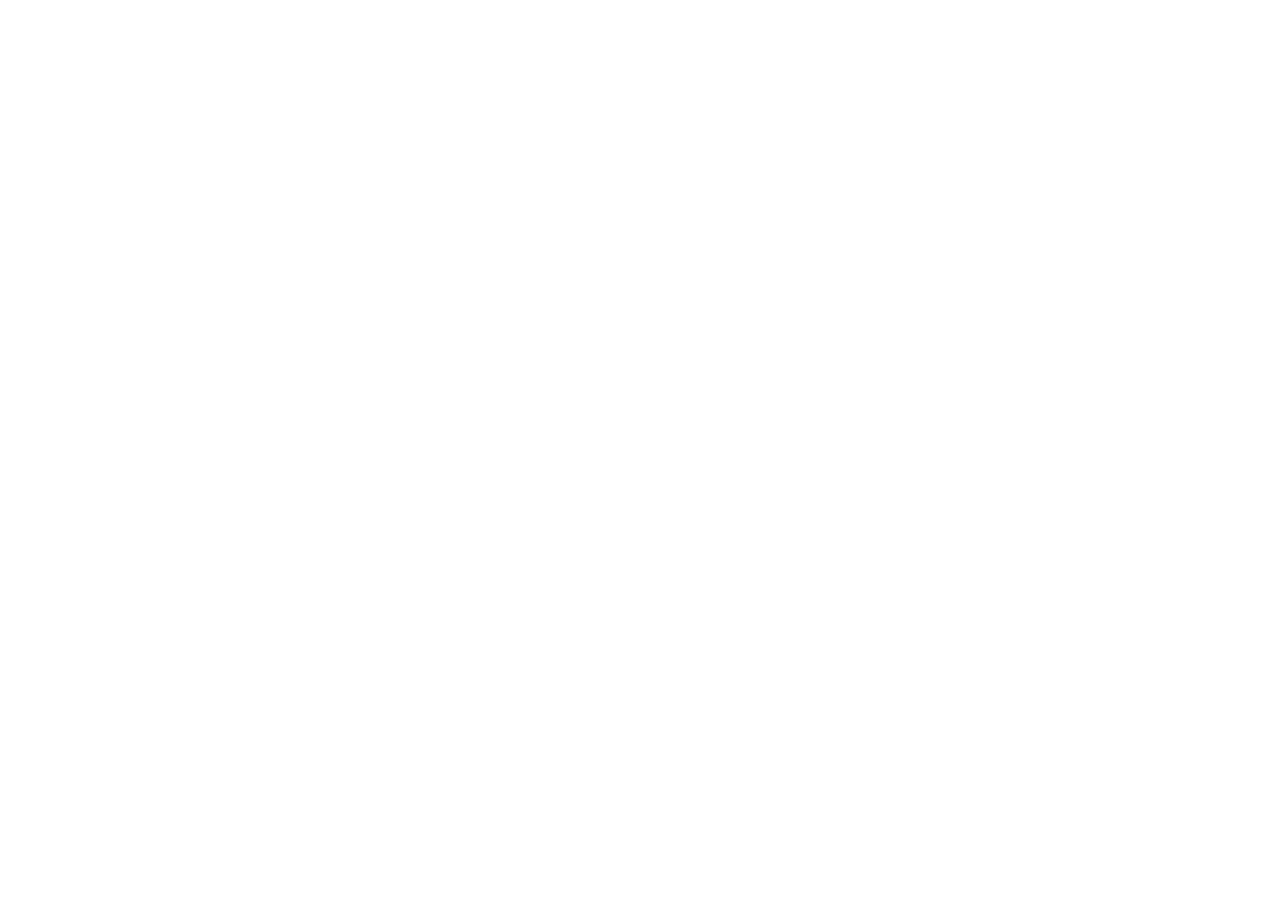
==== online-zoo/index.html @ d11ce0bd "init: start tast" ====
<!DOCTYPE html>
<html lang="en">
<head>
    <meta charset="UTF-8">
    <meta http-equiv="X-UA-Compatible" content="IE=edge">
    <meta name="viewport" content="width=device-width, initial-scale=1.0">
    <title>Document</title>
</head>
<body>
    
</body>
</html>
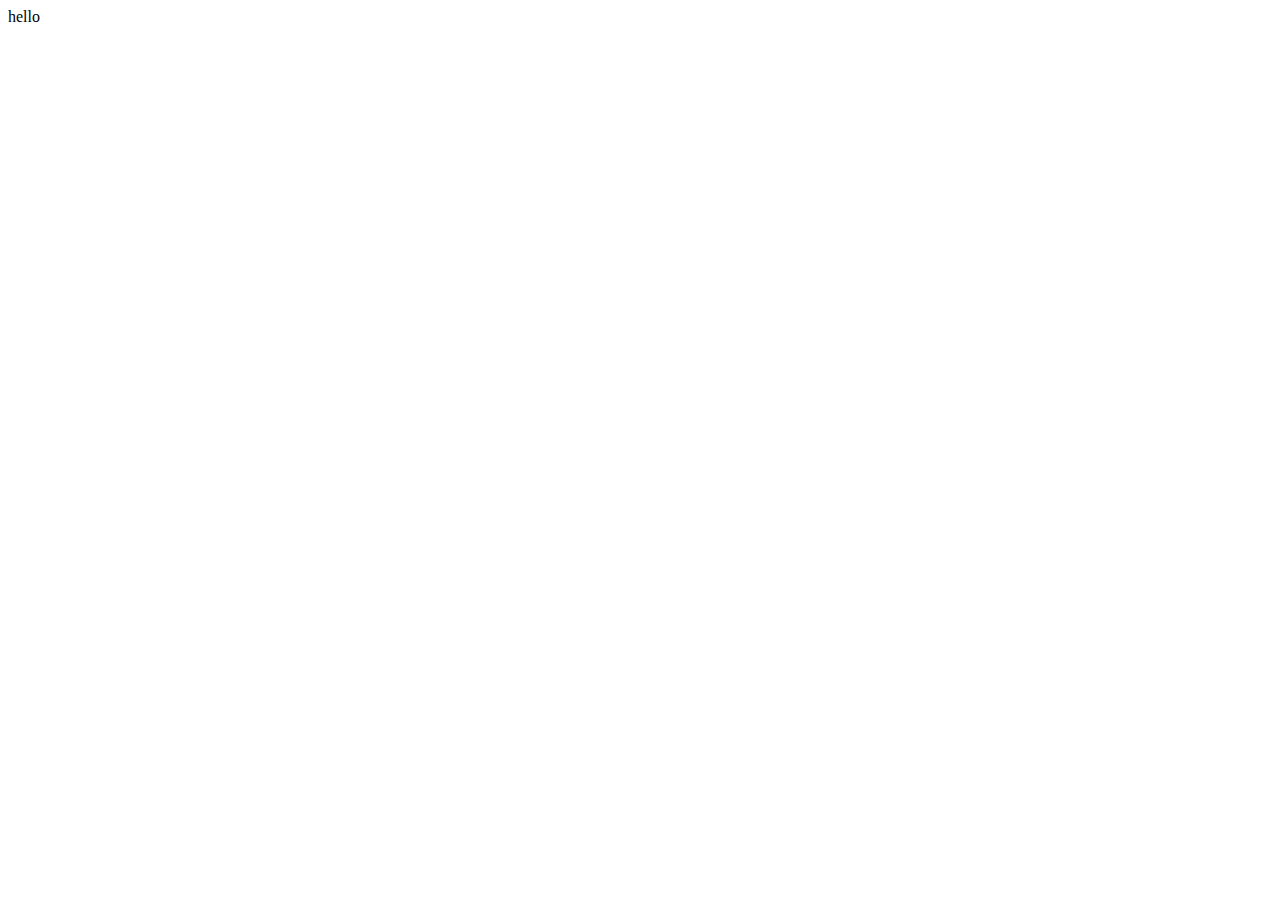
==== commit 07f28e02: "init: start tast" ====
--- a/online-zoo/index.html
+++ b/online-zoo/index.html
@@ -7,6 +7,6 @@
     <title>Document</title>
 </head>
 <body>
-    
+    hello
 </body>
 </html>